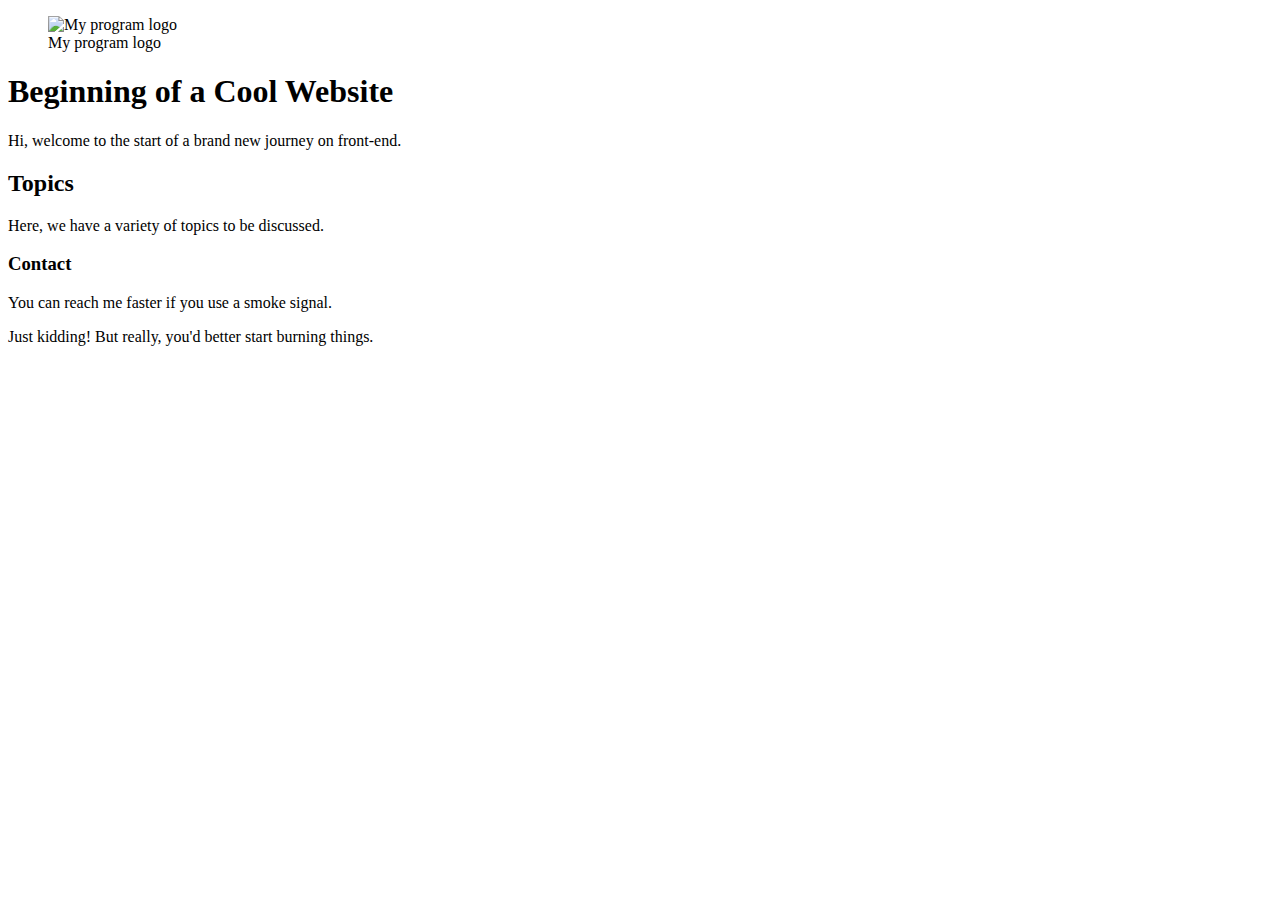
==== html_basic/index.html @ 0eff78b5 "I made a cool first webpage" ====
<!DOCTYPE html>
<html lang="en">
  <head>
    <title>A project</title>
    <meta charset="UTF-8" />
  </head>

  <body>
    <figure>
      <img
        src="https://i.ibb.co/gTDZZT8/ALX-Logo-07.png"
        alt="My program logo"
      />
      <figcaption>My program logo</figcaption>
    </figure>

    <h1>Beginning of a Cool Website</h1>
    <p>Hi, welcome to the start of a brand new journey on front-end.</p>

    <h2>Topics</h2>
    <p>Here, we have a variety of topics to be discussed.</p>

    <h3>Contact</h3>
    <p>You can reach me faster if you use a smoke signal.</p>
    <p>Just kidding! But really, you'd better start burning things.</p>
  </body>
</html>
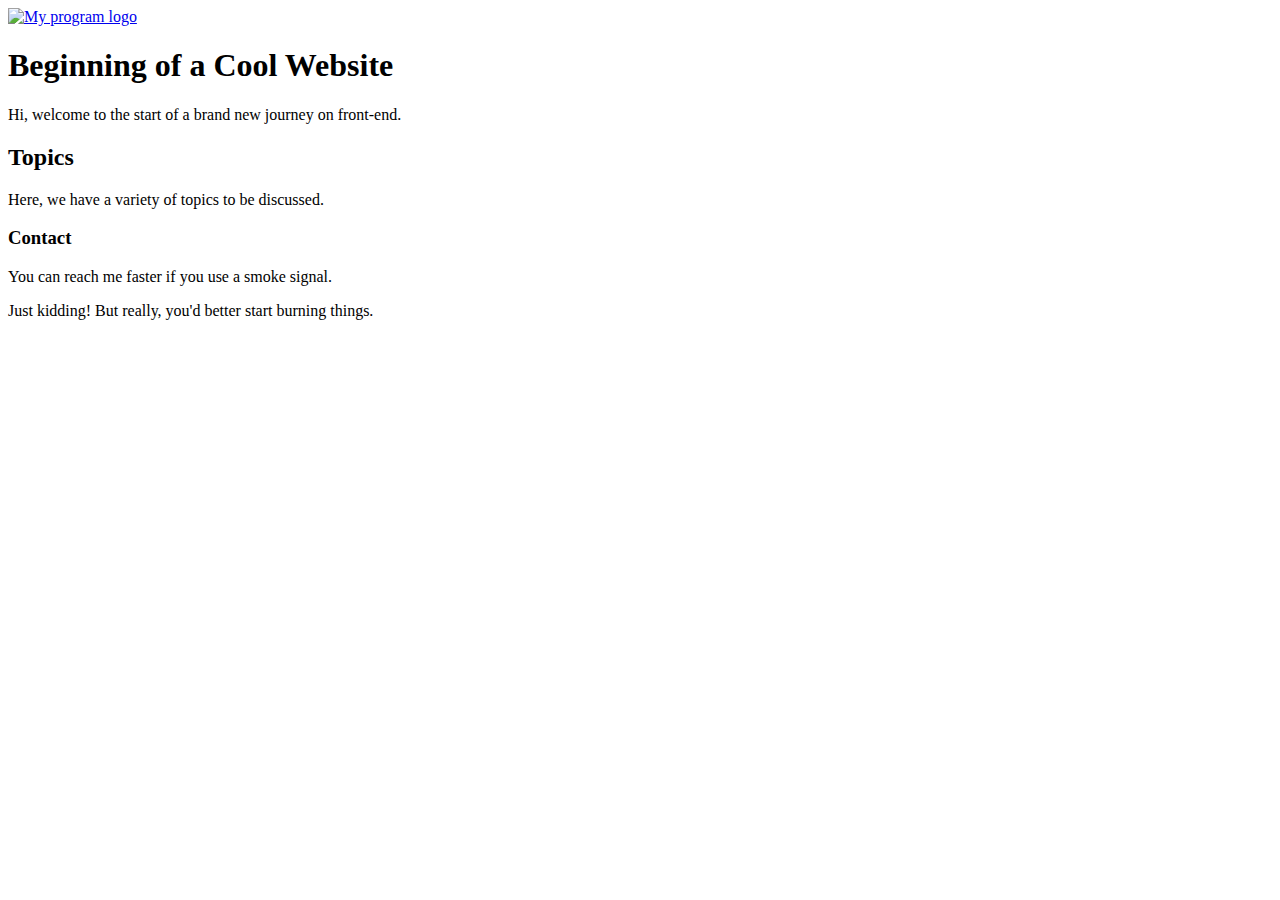
==== commit b31c9762: "made a few changes with the image" ====
--- a/html_basic/index.html
+++ b/html_basic/index.html
@@ -6,13 +6,12 @@
   </head>
 
   <body>
-    <figure>
+    <a href="https://i.ibb.co/gTDZZT8/ALX-Logo-07.png">
       <img
         src="https://i.ibb.co/gTDZZT8/ALX-Logo-07.png"
         alt="My program logo"
       />
-      <figcaption>My program logo</figcaption>
-    </figure>
+    </a>
 
     <h1>Beginning of a Cool Website</h1>
     <p>Hi, welcome to the start of a brand new journey on front-end.</p>
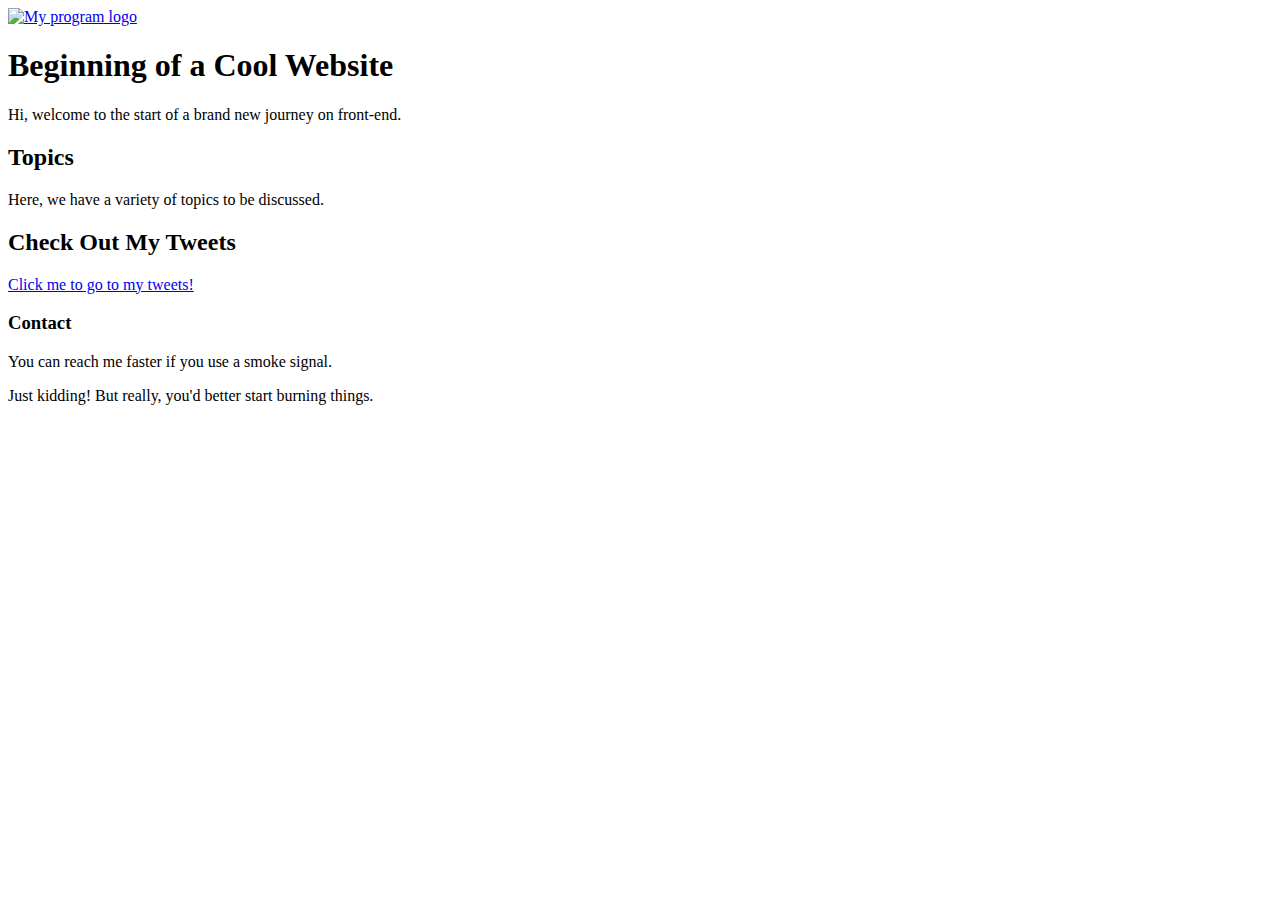
==== commit dfc704fc: "Added links that connects the homepage to my tweets and vice-versa." ====
--- a/html_basic/index.html
+++ b/html_basic/index.html
@@ -19,6 +19,9 @@
     <h2>Topics</h2>
     <p>Here, we have a variety of topics to be discussed.</p>
 
+    <h2>Check Out My Tweets</h2>
+    <a href="tweets.html">Click me to go to my tweets!</a>
+
     <h3>Contact</h3>
     <p>You can reach me faster if you use a smoke signal.</p>
     <p>Just kidding! But really, you'd better start burning things.</p>
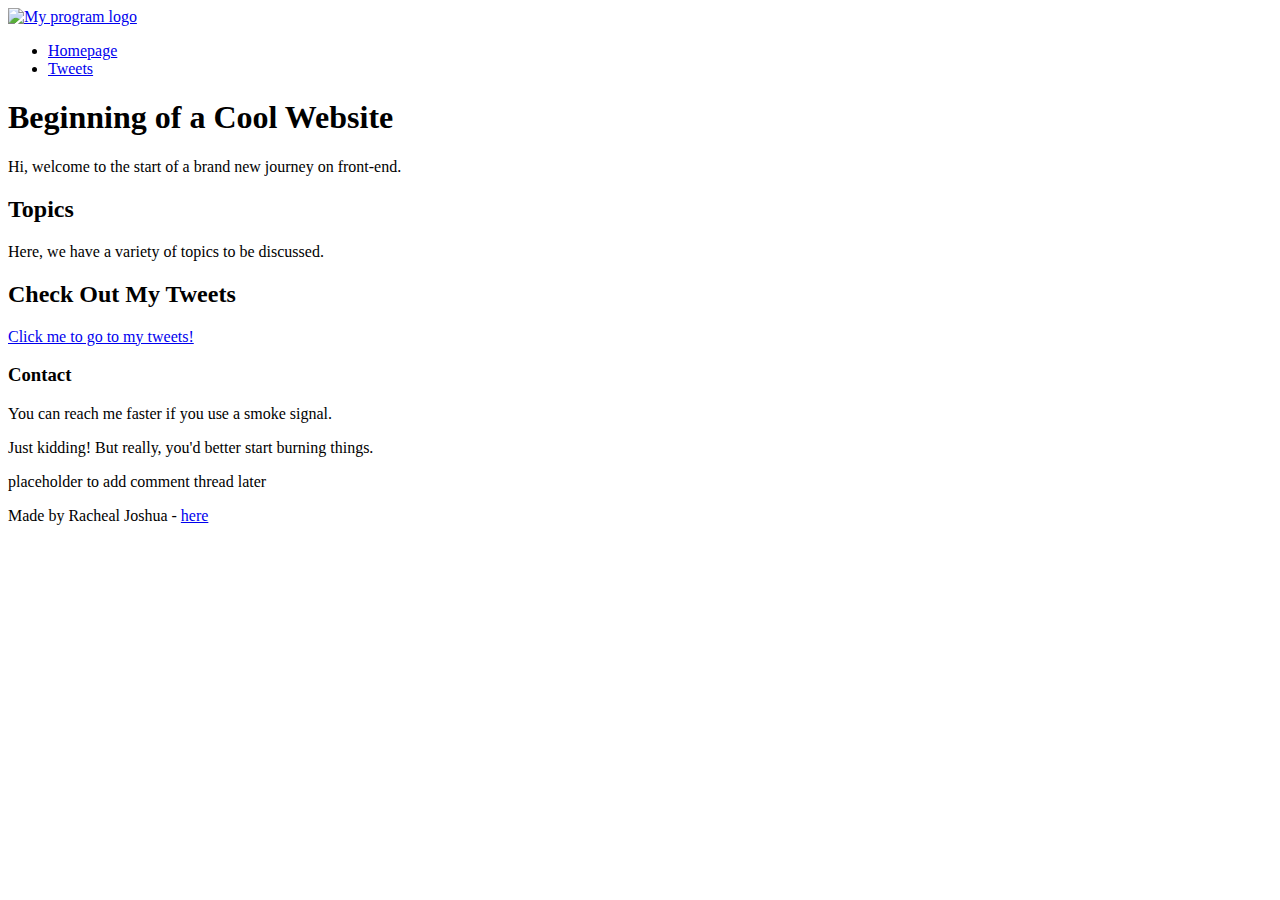
==== commit 4d847cff: "added some new requirements" ====
--- a/html_basic/index.html
+++ b/html_basic/index.html
@@ -3,6 +3,7 @@
   <head>
     <title>A project</title>
     <meta charset="UTF-8" />
+    <meta name="viewport" content="width=device-width, initial-scale=1.0" />
   </head>
 
   <body>
@@ -13,17 +14,44 @@
       />
     </a>
 
-    <h1>Beginning of a Cool Website</h1>
-    <p>Hi, welcome to the start of a brand new journey on front-end.</p>
+    <header>
+      <nav>
+        <ul>
+          <li><a href="index.html">Homepage</a></li>
+          <li><a href="tweets.html">Tweets</a></li>
+        </ul>
+      </nav>
+    </header>
 
-    <h2>Topics</h2>
-    <p>Here, we have a variety of topics to be discussed.</p>
+    <main>
+      <article>
+        <h1>Beginning of a Cool Website</h1>
+        <p>Hi, welcome to the start of a brand new journey on front-end.</p>
 
-    <h2>Check Out My Tweets</h2>
-    <a href="tweets.html">Click me to go to my tweets!</a>
+        <h2>Topics</h2>
+        <p>Here, we have a variety of topics to be discussed.</p>
 
-    <h3>Contact</h3>
-    <p>You can reach me faster if you use a smoke signal.</p>
-    <p>Just kidding! But really, you'd better start burning things.</p>
+        <h2>Check Out My Tweets</h2>
+        <a href="tweets.html">Click me to go to my tweets!</a>
+
+        <h3>Contact</h3>
+        <p>You can reach me faster if you use a smoke signal.</p>
+        <p>Just kidding! But really, you'd better start burning things.</p>
+      </article>
+      <aside>
+        <p>placeholder to add comment thread later</p>
+      </aside>
+    </main>
+
+    <footer>
+      <p>
+        Made by Racheal Joshua -
+        <a
+          href="https://www.google.com/url?sa=i&url=https%3A%2F%2Fwww.peakpx.com%2Fen%2Fhd-wallpaper-desktop-emkgs&psig=AOvVaw3o2LAWhKReuS_iMy0YkVdg&ust=1719180187373000&source=images&cd=vfe&opi=89978449&ved=0CBEQjRxqFwoTCLiYq72b8IYDFQAAAAAdAAAAABAE"
+          target="_blank"
+          >here</a
+        >
+      </p>
+    </footer>
   </body>
 </html>
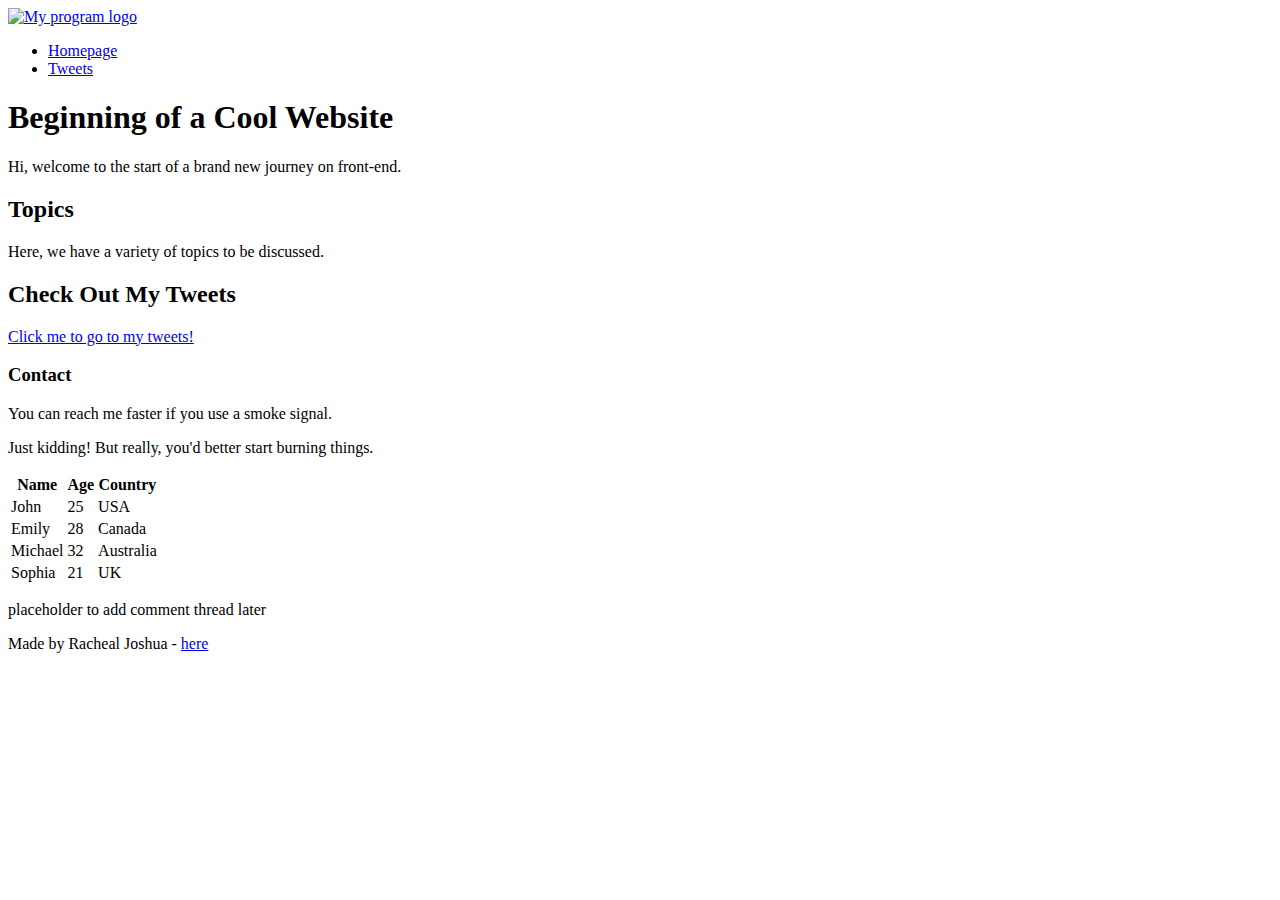
==== commit 13d3a82f: "Created a table and populated it with the required data" ====
--- a/html_basic/index.html
+++ b/html_basic/index.html
@@ -38,6 +38,39 @@
         <p>You can reach me faster if you use a smoke signal.</p>
         <p>Just kidding! But really, you'd better start burning things.</p>
       </article>
+
+      <table>
+        <thead>
+          <tr>
+            <th>Name</th>
+            <th>Age</th>
+            <th>Country</th>
+          </tr>
+        </thead>
+        <tbody>
+          <tr>
+            <td>John</td>
+            <td>25</td>
+            <td>USA</td>
+          </tr>
+          <tr>
+            <td>Emily</td>
+            <td>28</td>
+            <td>Canada</td>
+          </tr>
+          <tr>
+            <td>Michael</td>
+            <td>32</td>
+            <td>Australia</td>
+          </tr>
+          <tr>
+            <td>Sophia</td>
+            <td>21</td>
+            <td>UK</td>
+          </tr>
+        </tbody>
+      </table>
+
       <aside>
         <p>placeholder to add comment thread later</p>
       </aside>
